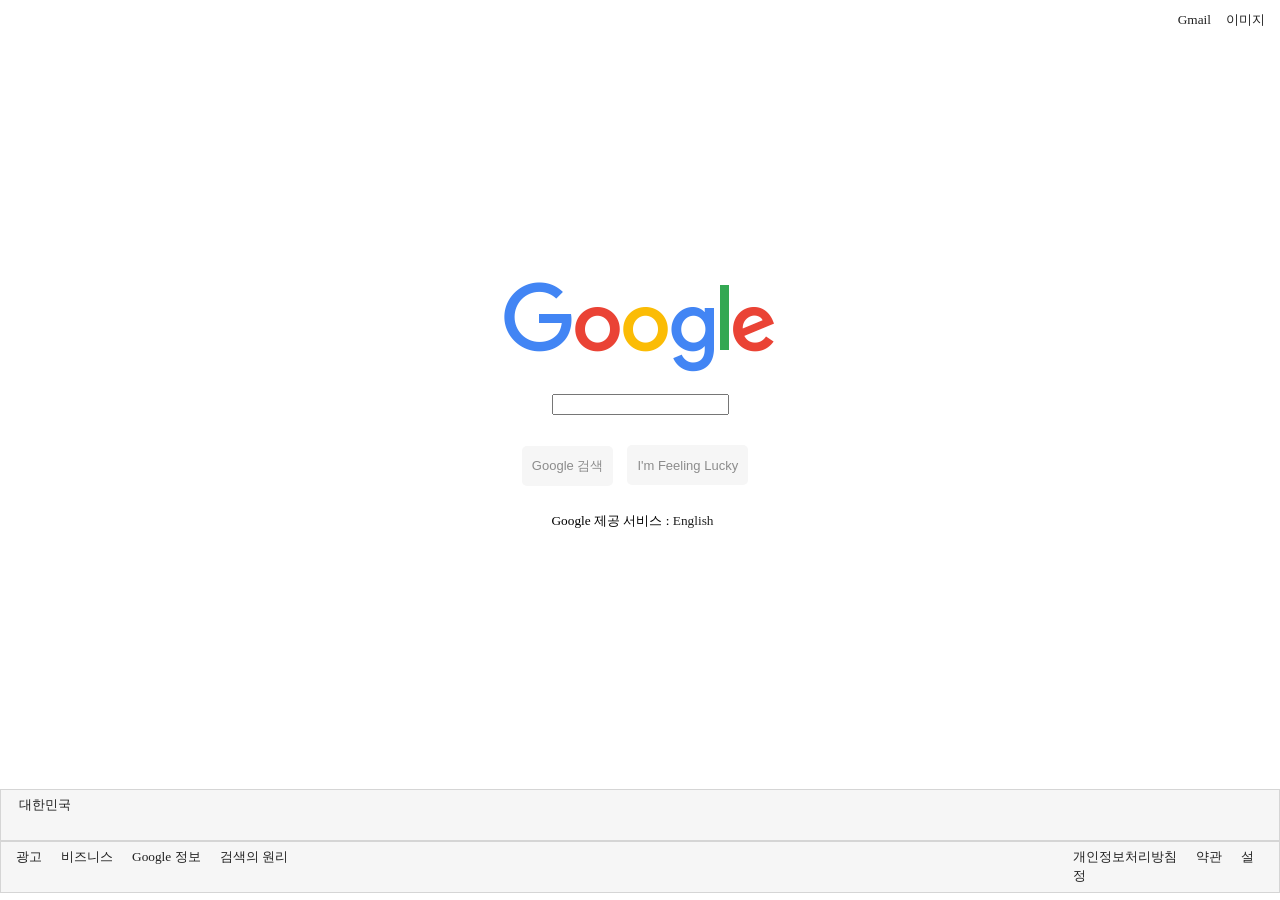
==== Front-end/Practice/google-clone/main.html @ 522e2139 "구글 메인 페이지 클론" ====
<!DOCTYPE html>
<html lang="en">

<head>
  <meta charset="UTF-8">
  <meta name="viewport" content="width=device-width, initial-scale=1.0">
  <title>Google</title>
  <link rel="stylesheet" href="main.css">
</head>

<body>
  <div class="nav">
    <!-- flex -->
    <a href="https://www.google.com/"><label class="hyper-text">Gmail</label></a>
    <a href="https://www.google.com/"><label class="hyper-text">이미지</label></a>
  </div>
  <div class="content">
    <!-- flex -->
    <img src="logo.png" alt="google logo image">
    <div class="search-bar">
      <input type="text" name="" value="">
    </div>
    <div class="btn-group">
      <button class="btn" type="button" name="button">Google 검색</button>
      <button class="btn" type="button" name="button">I'm Feeling Lucky</button>
    </div>
    <div class="content-text">
      <label>Google 제공 서비스 : </label>
      <a href="https://www.google.com/"><label class="hyper-text">English</label></a>
    </div>
  </div>
  <div class="footer">
    <div class="top-footer">
      <a href="https://www.google.com/"><label class="hyper-text">대한민국</label></a>
    </div>
    <div class="bottom-footer">
      <div class="footer-left">
        <a href="https://www.google.com/"><label class="hyper-text">광고</label></a>
        <a href="https://www.google.com/"><label class="hyper-text">비즈니스</label></a>
        <a href="https://www.google.com/"><label class="hyper-text">Google 정보</label></a>
        <a href="https://www.google.com/"><label class="hyper-text">검색의 원리</label></a>
      </div>
      <div class="footer-right">
        <a href="https://www.google.com/"><label class="hyper-text">개인정보처리방침</label></a>
        <a href="https://www.google.com/"><label class="hyper-text">약관</label></a>
        <a href="https://www.google.com/"><label class="hyper-text">설정</label></a>
      </div>
    </div>
  </div>
</body>

</html>
---- Front-end/Practice/google-clone/main.css ----
body {
  margin: 0;
  padding: 0;
}

.nav {
  display: flex;
  justify-content: flex-end;
  margin-top: 10px;
  height: 1.5vh;
}

a { color: #212121; }

a:link { text-decoration: none; }

a:hover { text-decoration: underline; }

.hyper-text {
  margin-right: 15px;
  font-size: 10pt;
  cursor: pointer;
}

.content {
  display: flex;
  justify-content: center;
  align-items: center;
  flex-direction: column;
  height: 85vh;
}

.search-bar {
  margin: 20px 0 0 0;
}

.btn {
  display: inline-block;
  text-align: center;
  text-decoration: none;
  margin: 30px 10px 0 0;
  padding: 10px;
  height: 40px;
  background-color: #F6F6F6;
  border: none;
  border-radius: 5px;
  color: #8C8C8C;
  font-size: 13px;
  cursor: pointer;
}

.btn:hover { border: solid #8C8C8C 1px; color: black; }

.content-text { margin-top: 25px; }

.content-text>label { font-size: 10pt; }

.footer {
  height: 10vh;
  width: 100%;
}

.top-footer, .bottom-footer {
  display: flex;
  flex-wrap: nowrap;
  height: 5vh;
  padding: 5px 0 0 15px;
  background-color: #F6F6F6;
  border: solid #D5D5D5 1px;
}

.top-footer { padding-left: 18px; }

.bottom-footer { justify-content: space-around; }

.footer-left { width: 85%; }
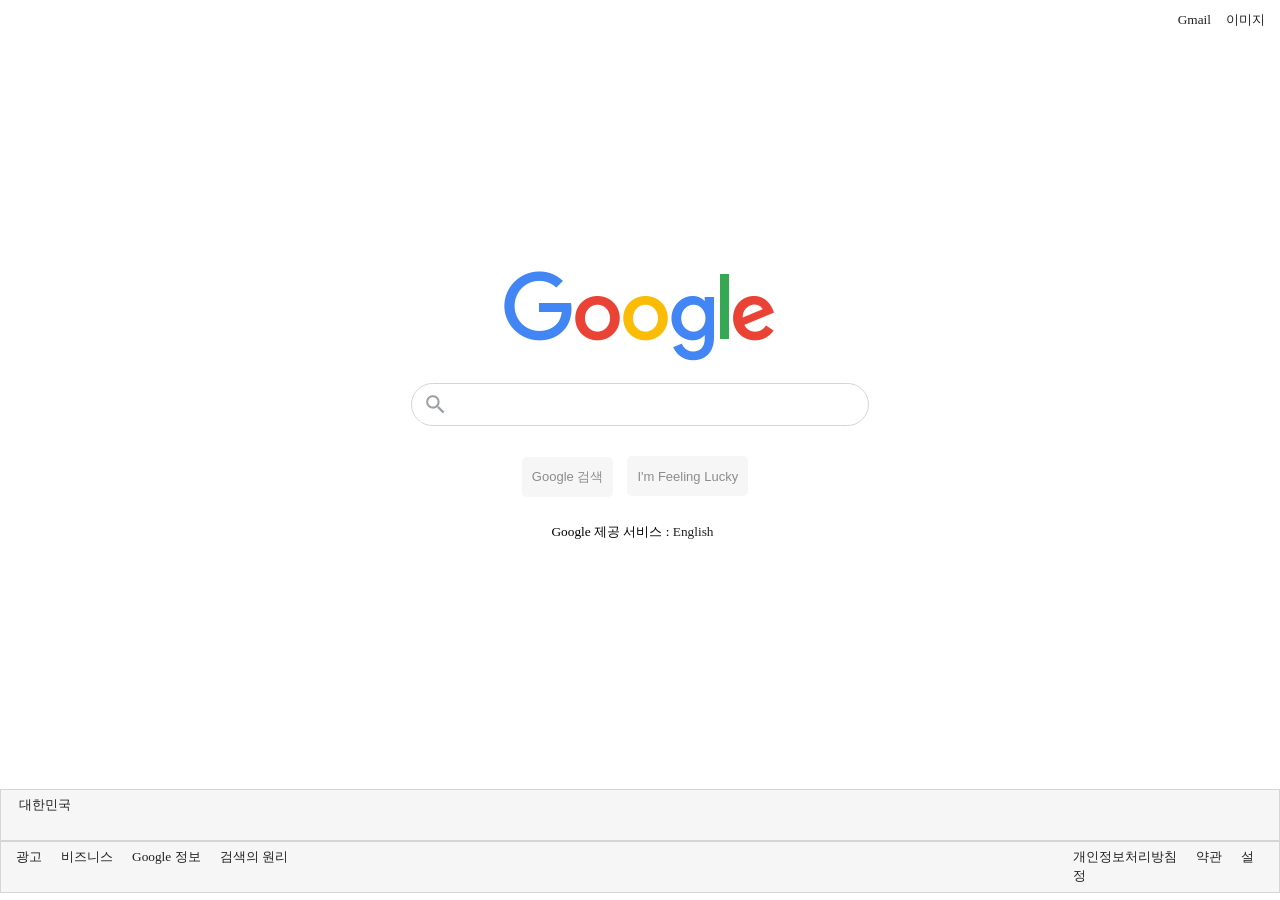
==== commit de0b31b9: "JS 연습 - 시계 페이지" ====
--- a/Front-end/Practice/google-clone/main.html
+++ b/Front-end/Practice/google-clone/main.html
@@ -18,7 +18,8 @@
     <!-- flex -->
     <img src="logo.png" alt="google logo image">
     <div class="search-bar">
-      <input type="text" name="" value="">
+      <img src="search_icon.png" alt="search icon">
+      <input class="search-input" type="text" name="" value="">
     </div>
     <div class="btn-group">
       <button class="btn" type="button" name="button">Google 검색</button>
@@ -31,9 +32,11 @@
   </div>
   <div class="footer">
     <div class="top-footer">
+      <!-- flex -->
       <a href="https://www.google.com/"><label class="hyper-text">대한민국</label></a>
     </div>
     <div class="bottom-footer">
+      <!-- flex -->
       <div class="footer-left">
         <a href="https://www.google.com/"><label class="hyper-text">광고</label></a>
         <a href="https://www.google.com/"><label class="hyper-text">비즈니스</label></a>
@@ -49,4 +52,4 @@
   </div>
 </body>
 
-</html>
+</html>
--- a/Front-end/Practice/google-clone/main.css
+++ b/Front-end/Practice/google-clone/main.css
@@ -32,6 +32,23 @@
 
 .search-bar {
   margin: 20px 0 0 0;
+  width: 450px;
+  border: solid 1px #D5D5D5;
+  border-radius: 40px;
+  padding: 3px;
+}
+
+.search-bar>* { float: left; }
+
+.search-bar>img { padding: 5px 0 0 5px; }
+
+.search-input {
+  border: 0px;
+  outline: none;
+  padding: 10px;
+  font-size: 12pt;
+  height: 15px;
+  width: 370px;
 }
 
 .btn {
